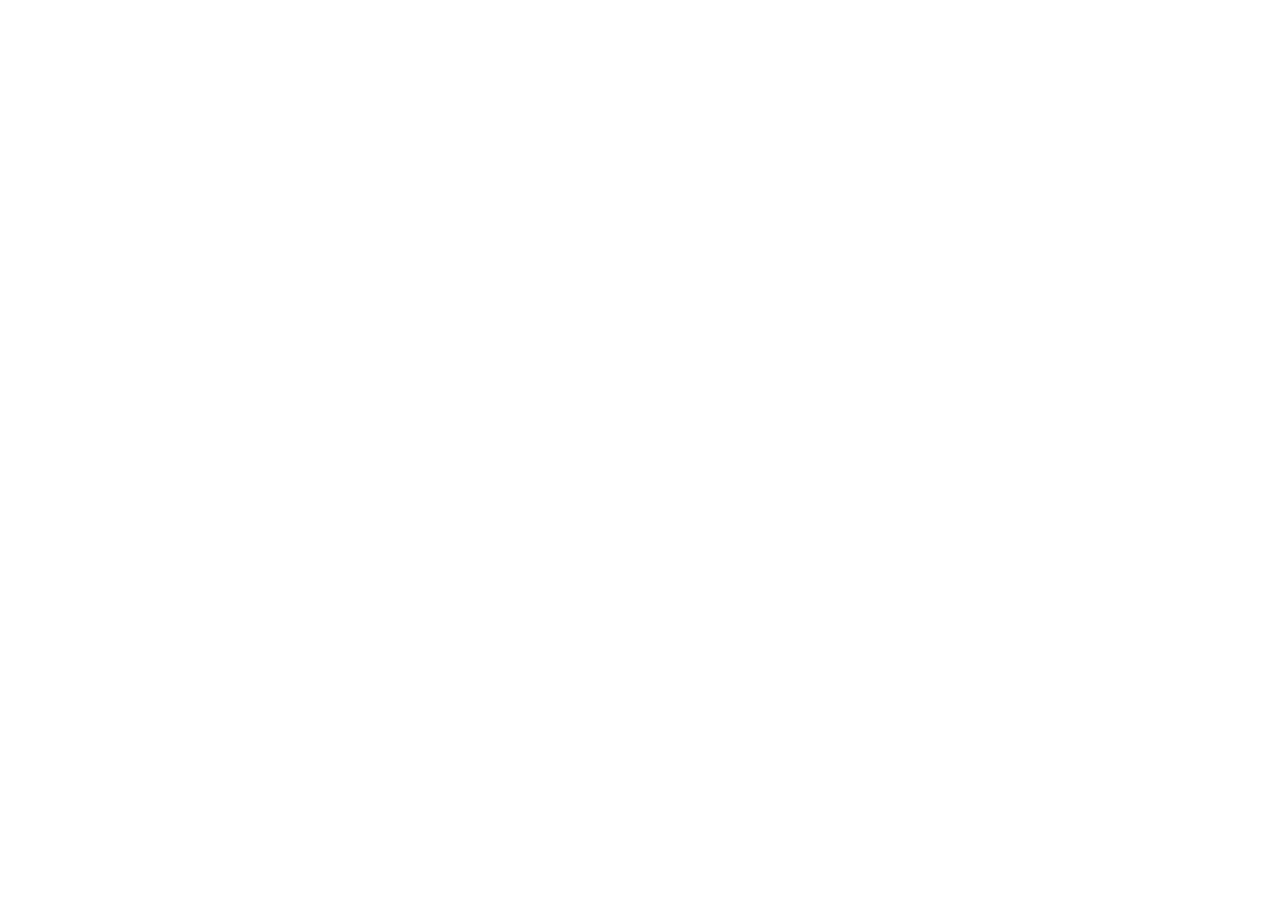
==== first js (practice folder)/objects/index.html @ a3027e33 "done" ====
<!DOCTYPE html>
<html lang="en">
<head>
    <meta charset="UTF-8">
    <meta name="viewport" content="width=device-width, initial-scale=1.0">
    <title>Document</title>
</head>
<body>
    <script src="first.js"></script>
    
</body>
</html>
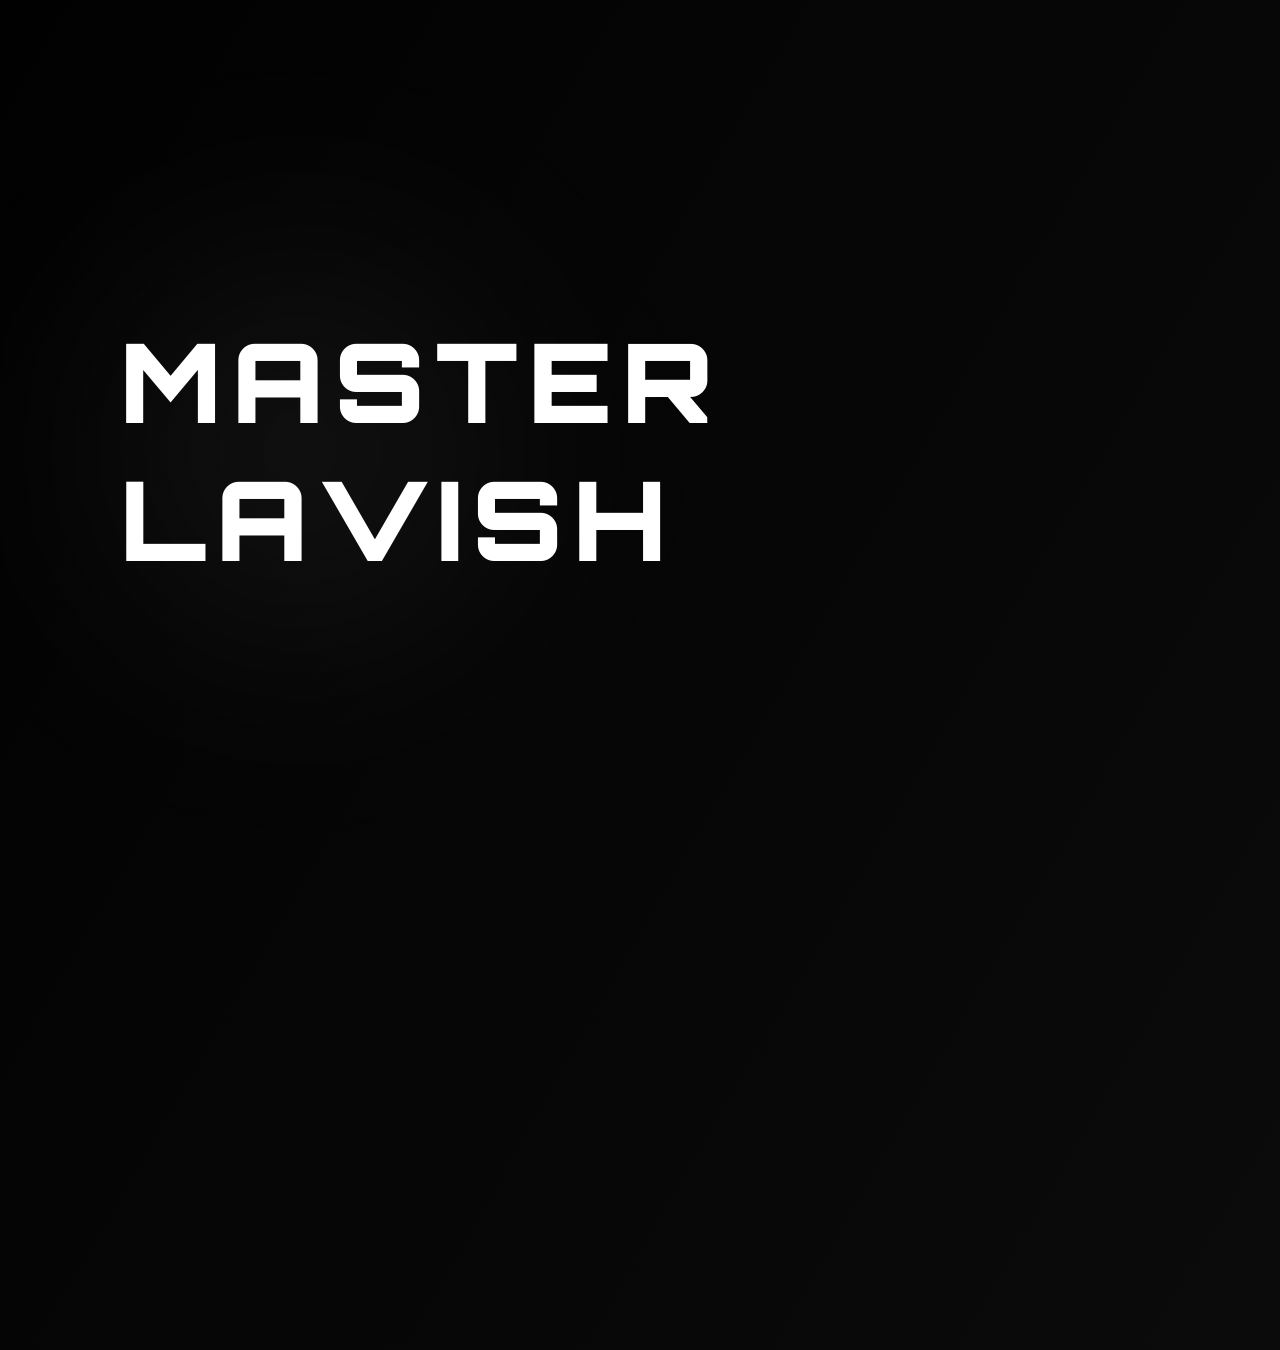
==== commit 6b0d6c39: "done" ====
--- a/first js (practice folder)/objects/index.html
+++ b/first js (practice folder)/objects/index.html
@@ -1,12 +1,118 @@
 <!DOCTYPE html>
-<html lang="en">
+<html>
 <head>
-    <meta charset="UTF-8">
-    <meta name="viewport" content="width=device-width, initial-scale=1.0">
-    <title>Document</title>
+
+<link href="https://fonts.googleapis.com/css2?family=Orbitron:wght@700;900&display=swap" rel="stylesheet">
+
+<style>
+
+*{
+    margin:0;
+    padding:0;
+    box-sizing:border-box;
+}
+
+body{
+    height:100vh;
+    background:#000;
+    display:flex;
+    align-items:center;
+    justify-content:flex-start;
+    overflow:hidden;
+    font-family:'Orbitron', sans-serif;
+    position:relative;
+}
+
+/* Slow subtle moving grayscale background */
+body::before{
+    content:"";
+    position:absolute;
+    width:200%;
+    height:200%;
+    background:linear-gradient(
+        120deg,
+        #000000,
+        #111111,
+        #1a1a1a,
+        #0a0a0a,
+        #000000
+    );
+    background-size:400% 400%;
+    animation: subtleMove 25s ease-in-out infinite;
+    z-index:-2;
+}
+
+/* Soft spotlight effect */
+body::after{
+    content:"";
+    position:absolute;
+    width:600px;
+    height:600px;
+    background:radial-gradient(circle, rgba(255,255,255,0.08), transparent 70%);
+    filter:blur(100px);
+    animation: spotlightMove 30s ease-in-out infinite alternate;
+    z-index:-1;
+}
+
+/* Heading */
+h1{
+    padding-left:120px;
+    font-size:110px;
+    font-weight:900;
+    letter-spacing:10px;
+    text-transform:uppercase;
+    color:#ffffff;
+    position:relative;
+
+    animation: floatText 8s ease-in-out infinite;
+}
+
+/* Light shimmer overlay */
+h1::after{
+    content:"";
+    position:absolute;
+    top:0;
+    left:-150%;
+    width:50%;
+    height:100%;
+    background:linear-gradient(
+        90deg,
+        transparent,
+        rgba(255,255,255,0.2),
+        transparent
+    );
+    animation: shimmer 8s linear infinite;
+}
+
+/* Animations */
+
+@keyframes subtleMove{
+    0%{background-position:0% 50%;}
+    50%{background-position:100% 50%;}
+    100%{background-position:0% 50%;}
+}
+
+@keyframes spotlightMove{
+    0%{transform:translate(-200px,-150px);}
+    100%{transform:translate(250px,200px);}
+}
+
+@keyframes floatText{
+    0%{transform:translateY(0px);}
+    50%{transform:translateY(-10px);}
+    100%{transform:translateY(0px);}
+}
+
+@keyframes shimmer{
+    0%{left:-150%;}
+    100%{left:150%;}
+}
+
+</style>
 </head>
 <body>
-    <script src="first.js"></script>
-    
+
+<h1>MASTER LAVISH</h1>
+
 </body>
 </html>
